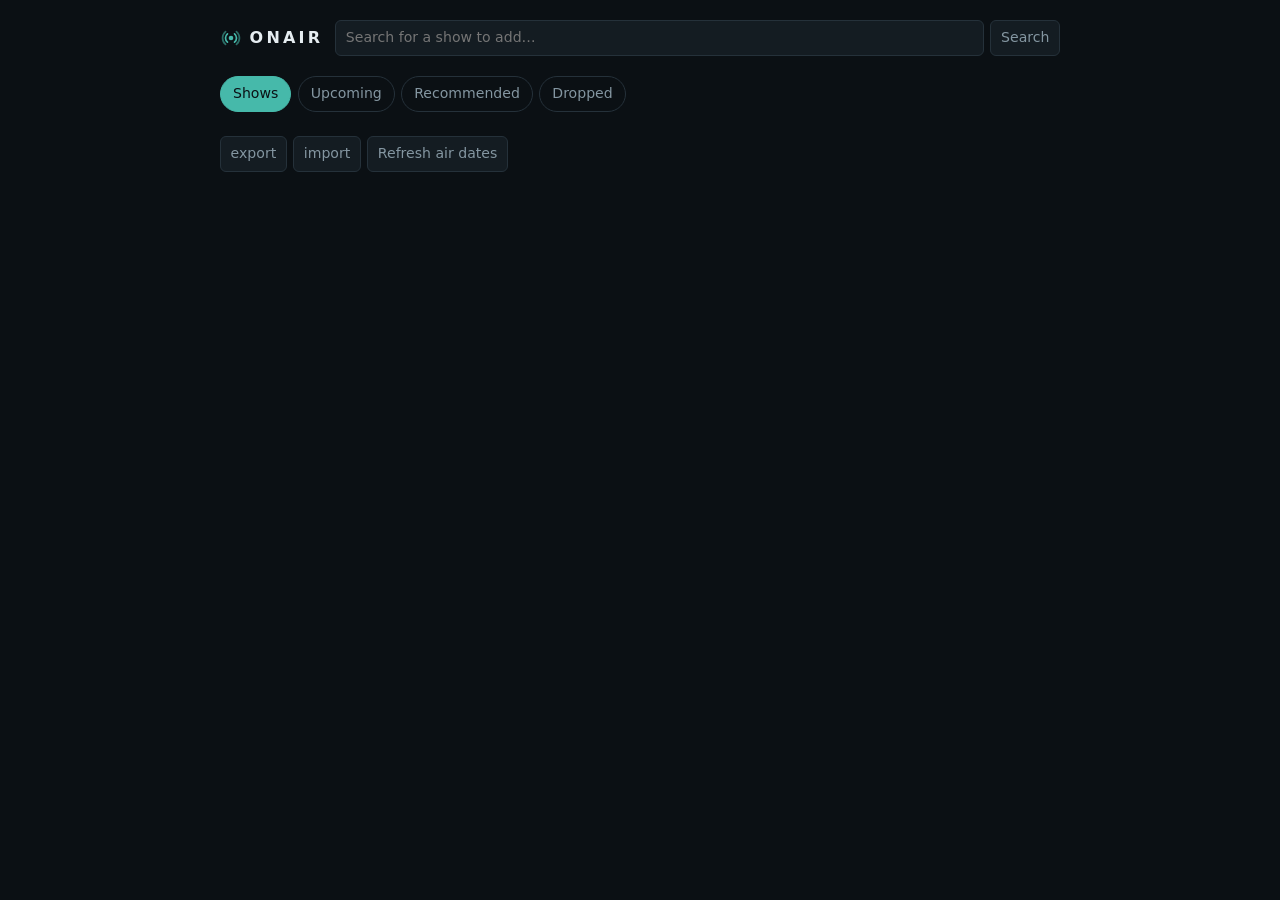
==== public/index.html @ ac23d39a "preload modules" ====
<!doctype html>
<html lang="en">
  <head>
    <meta charset="UTF-8" />
    <meta name="viewport" content="width=device-width, initial-scale=1" />
    <title>ONAIR — track what you watch</title>
    <link rel="icon" href="mark.svg" />
    <link rel="stylesheet" href="styles.css" />

    <!-- A module is only discovered once the module that imports it has been parsed, so the
     graph loads one level at a time unless the levels are named here. -->
    <link rel="preconnect" href="https://esm.sh" crossorigin />
    <link rel="modulepreload" href="js/library.js" />
    <link rel="modulepreload" href="js/recommended.js" />
    <link rel="modulepreload" href="js/search.js" />
    <link rel="modulepreload" href="js/card.js" />
    <link rel="modulepreload" href="js/parts.js" />
    <link rel="modulepreload" href="js/tmdb.js" />
    <link rel="modulepreload" href="js/storage.js" />
    <link rel="modulepreload" href="js/model/progress.js" />
    <link rel="modulepreload" href="js/model/lists.js" />

    <style>
      [x-cloak] {
        display: none !important;
      }
    </style>
    <script type="module" src="js/app.js"></script>
  </head>

  <!-- Only what would read wrongly before Alpine runs is hidden. The header, the tabs and the
   footer are markup, and wait for nothing. -->
  <body x-data>
    <header>
      <!-- The same file the tab icon uses. The words beside it are the wordmark, which is why
       the mark carries none of its own. -->
      <h1><img class="mark" src="mark.svg" alt="" />ONAIR</h1>

      <!-- The results hang under the search bar, so a search never leaves the view. -->
      <form
        class="search"
        x-data="search"
        @submit.prevent="run()"
        @click.outside="close()"
        @keydown.escape.window="close()"
      >
        <input
          type="search"
          x-model="query"
          aria-label="Search for a show to add"
          placeholder="Search for a show to add…"
          autocomplete="off"
        />
        <button>Search</button>

        <div class="sheet" x-cloak x-show="results.length || note">
          <p class="empty" x-show="!results.length" x-text="note"></p>

          <!-- A tag names a file in parts/, and its x-data is what the file reads. -->
          <template x-for="result in results" :key="result.id">
            <search-row x-data="{ row: result }"></search-row>
          </template>
        </div>
      </form>

    </header>

    <!-- Each count reads the list its view renders. -->
    <nav>
      <a class="tab" href="#shows"
        >shows <span class="count" x-text="$store.library.trackedCount"></span
      ></a>
      <a class="tab" href="#upcoming"
        >upcoming
        <span class="count" x-text="$store.library.upcomingCount"></span
      ></a>
      <a class="tab" href="#recommended"
        >recommended
        <span
          class="count"
          x-text="$store.recommended.visible.length || ''"
        ></span
      ></a>
      <a class="tab" href="#dropped"
        >dropped
        <span class="count" x-text="$store.library.dropped.length"></span
      ></a>
    </nav>

    <main x-cloak>
      <div class="view" id="shows">
        <p class="empty" x-show="!$store.library.sections.length">
          No shows yet. Search above to start tracking one.
        </p>

        <!-- The browser folds a section; the model only says which one starts folded. -->
        <template x-for="section in $store.library.sections" :key="section.key">
          <details class="group" x-init="$el.open = !section.collapsible">
            <summary>
              <h2>
                <span x-text="section.title"></span>
                <span class="count" x-text="section.shows.length"></span>
              </h2>
            </summary>

            <!-- parts/show-card.part.html reads `show` and `airDates`; card() reads the record back
             from the store, so what the card changes is the record and not a copy. -->
            <div class="cards">
              <template x-for="show in section.shows" :key="show.id">
                <show-card x-data="card(show.id, section.airDates)"></show-card>
              </template>
            </div>
          </details>
        </template>
      </div>

      <div class="view" id="upcoming">
        <p class="empty" x-show="!$store.library.months.length">
          Nothing scheduled. Refresh the air dates, or add a show that is still
          running.
        </p>

        <template x-for="month in $store.library.months" :key="month.title">
          <section>
            <h2 x-text="month.title"></h2>
            <template x-for="episode in month.episodes" :key="episode.key">
              <div class="ep">
                <span
                  class="date"
                  x-text="$display.formatDate(episode.airDate)"
                ></span>
                <span
                  class="code"
                  x-text="$display.code(episode.season, episode.episode)"
                ></span>
                <span class="label" x-text="episode.label"></span>
                <span class="episode-title" x-text="episode.title"></span>
                <span class="dim" x-text="$display.airsIn(episode)"></span>
              </div>
            </template>
          </section>
        </template>
      </div>

      <!-- Suggestions, each weighted by what you make of the show that suggests it. -->
      <div class="view" id="recommended">
        <p
          class="empty"
          x-show="$store.recommended.note"
          x-text="$store.recommended.note"
        ></p>

        <section x-show="$store.recommended.items.length">
          <h2>
            <span>from the shows you watch</span>
            <button
              class="icon"
              @click="$store.recommended.reload($store.library.shows)"
              title="Look again"
            >
              ↻
            </button>
          </h2>

          <div class="filters">
            <select x-model="$store.recommended.genre">
              <option value="">every genre</option>
              <template x-for="genre in $store.recommended.genres" :key="genre">
                <option :value="genre" x-text="genre"></option>
              </template>
            </select>

            <select x-model.number="$store.recommended.minRating">
              <option value="0">any rating</option>
              <template x-for="score in [6, 7, 8, 9]" :key="score">
                <option :value="score" x-text="`★ ${score} and up`"></option>
              </template>
            </select>

            <span
              class="dim"
              x-text="`${$store.recommended.visible.length} of ${$store.recommended.items.length}`"
            ></span>
          </div>

          <p class="empty" x-show="!$store.recommended.visible.length">
            Nothing matches those filters.
          </p>

          <!-- parts/suggestion-card.part.html reads `row`, as parts/search-row.part.html does. -->
          <template x-for="item in $store.recommended.visible" :key="item.id">
            <suggestion-card x-data="{ row: item }"></suggestion-card>
          </template>
        </section>
      </div>

      <!-- parts/dropped-card.part.html reads `show`, and reaches the delete guard in this scope. -->
      <div
        class="view"
        id="dropped"
        x-data="droppedList"
        @hashchange.window="pending = null"
      >
        <p class="empty" x-show="!$store.library.dropped.length">
          Nothing dropped.
        </p>

        <div class="cards">
          <template x-for="show in $store.library.dropped" :key="show.id">
            <dropped-card x-data="card(show.id)"></dropped-card>
          </template>
        </div>
      </div>
    </main>

    <footer>
      <!-- One form does both: an address nobody has used yet makes an account, a known one
       signs in. Where the watch data sits depends on which of the two you are, so the line
       that says so belongs in the same scope. -->
      <div class="account" x-cloak x-data="account">
        <span x-show="!user"
          >Stored in this browser. Nothing you watch leaves your device.</span
        >
        <span x-show="user">On every device you sign in on.</span>

        <form x-show="!user" @submit.prevent="signIn()">
          <input
            type="email"
            x-model="email"
            aria-label="Email"
            placeholder="email"
            autocomplete="email"
            required
          />
          <input
            type="password"
            x-model="password"
            aria-label="Password"
            placeholder="password"
            autocomplete="current-password"
            required
          />
          <button>sign in</button>
          <button type="button" @click="signUp()">sign up</button>
        </form>

        <span class="who" x-show="user">
          <span x-text="user?.email"></span>
          <button @click="signOut()">sign out</button>
        </span>

        <span class="dim" x-text="note"></span>
      </div>

      <span class="actions" x-data="transfer">
        <span class="dim" x-text="note"></span>
        <button @click="save()" title="Write what you watch to a file">
          export
        </button>
        <button
          @click="$refs.file.click()"
          title="Read a file back, in place of what this browser tracks"
        >
          import
        </button>
        <input
          type="file"
          accept="application/json,.json"
          x-ref="file"
          hidden
          @change="open($event)"
        />
        <button @click="$store.library.refresh()">Refresh air dates</button>
      </span>
    </footer>
  </body>
</html>
---- public/styles.css ----
:root{
  --bg:#0b1014;
  --panel:#141c22;
  --border:#25313a;
  --text:#e6edf1;
  --dim:#8496a1;
  --accent:#46b9aa;
  --danger:#ff6b6b;
}

*{ box-sizing:border-box; }

body{
  max-width:880px;
  margin:0 auto;
  padding:1.25rem;
  background:var(--bg);
  color:var(--text);
  font:15px/1.5 system-ui, sans-serif;
}
a{ color:var(--accent); }

/* A poster arrives after the row it belongs to, so it holds its size and shows a panel
   until it does. The header mark is a shape that is already there, and wants neither. */
.show img, .sheet img{ flex-shrink:0; object-fit:cover; background:var(--panel); }

input, select, button{
  font:inherit; font-size:0.88rem;
  color:var(--text); background:var(--panel);
  border:1px solid var(--border); border-radius:6px;
  padding:0.4rem 0.6rem;
}
button{ color:var(--dim); cursor:pointer; }
button:hover:enabled{ color:var(--text); border-color:var(--accent); }
button:disabled{ cursor:default; opacity:0.6; }
:focus-visible{ outline:2px solid var(--accent); outline-offset:1px; }

header{ display:flex; align-items:center; flex-wrap:wrap; gap:0.75rem; }
h1{ display:flex; align-items:center; gap:0.5rem; margin:0; font-size:1rem; letter-spacing:0.2em; }
.mark{ width:1.35rem; height:1.35rem; }
h2{
  display:flex; align-items:center; gap:0.5rem; margin:0;
  font-size:0.75rem; font-weight:600; text-transform:uppercase; letter-spacing:0.08em;
}

.search{ position:relative; display:flex; gap:0.4rem; flex:1; }
.search input{ flex:1; min-width:0; }

/* the search results, over whatever the page is showing */
.sheet{
  position:absolute; top:calc(100% + 6px); left:0; right:0; z-index:2;
  max-height:60vh; overflow-y:auto; padding:0.3rem;
  background:var(--panel); border:1px solid var(--border); border-radius:8px;
  box-shadow:0 14px 34px rgba(0,0,0,0.55);
}
.sheet img{ width:44px; height:66px; border-radius:4px; }
.sheet .row{ padding:0.55rem 0.4rem; align-items:flex-start; }
.sheet search-row + search-row .row{ border-top:1px solid var(--border); }
.sheet .meta{ margin-top:0.3rem; }
.sheet .overview{ margin-top:0.35rem; }
.sheet .empty{ padding:1.25rem 0; font-size:0.85rem; }

nav{ display:flex; gap:0.4rem; margin:1.25rem 0; }
.tab{
  padding:0.4rem 0.75rem; border:1px solid var(--border); border-radius:99px;
  font-size:0.88rem; text-transform:capitalize; text-decoration:none; color:var(--dim);
}
.tab:hover{ color:var(--text); border-color:var(--accent); }
.count{ opacity:0.7; }

/* The URL fragment picks the view, and #shows is the one without a fragment. The scroll
   margin keeps the jump to a view from pushing the nav out of sight. */
.view{ display:none; scroll-margin-top:100vh; }
.view:target, body:not(:has(.view:target)) #shows{ display:block; }

/* Each tab lights up for its own view. The first also covers the empty fragment. */
body:is(:has(#shows:target), :not(:has(.view:target))) [href="#shows"],
body:has(#upcoming:target) [href="#upcoming"],
body:has(#recommended:target) [href="#recommended"],
body:has(#dropped:target) [href="#dropped"]{
  color:var(--bg); background:var(--accent); border-color:var(--accent);
}

/* A part's tag is a name, not a box: it takes no part in layout, so the markup it holds
   lands in its parent as if written there. Custom elements have no display of their own
   and no selector matches them as a group, so they are named here. */
show-card, dropped-card, search-row, suggestion-card, star-rating, add-button{ display:contents; }

/* A part tag takes no part in layout, so a list of cards needs a box that spaces them. */
section, .cards{ display:flex; flex-direction:column; gap:0.5rem; }
section, .group{ margin-bottom:1.75rem; }
.group .cards{ margin-top:0.5rem; }
.group summary{ cursor:pointer; list-style:none; }
.group summary::-webkit-details-marker{ display:none; }
.group summary h2::after{ content:"▾"; opacity:0.6; }
.group[open] summary h2::after{ content:"▴"; }
.empty{ padding:3rem 0; text-align:center; color:var(--dim); }
.dim{ color:var(--dim); font-size:0.85rem; font-weight:400; }

/* A show with no network, or an episode with no title, leaves its span empty. Only the
   quiet ones go: an untitled episode keeps its column so the two lines stay aligned. */
.dim:empty{ display:none; }

/* Anything that would rather be cut short than push the row wider. */
.episode-title, .ep .label{ overflow:hidden; white-space:nowrap; text-overflow:ellipsis; }

/* an episode still to air, in the upcoming view and inside a show */
.ep{ display:flex; align-items:baseline; gap:0.75rem; font-size:0.85rem; }
.ep .date{ min-width:6.5rem; color:var(--dim); }
.ep .code{ font-family:ui-monospace, monospace; color:var(--dim); }
.ep .label{ max-width:45%; }
.ep .episode-title{ flex:1; min-width:0; color:var(--dim); }

/* The poster sits flush against the card, like a sticker the row is printed around. It is
   out of flow, so the row keeps the height of what it says, and the outline is drawn
   inside so the poster covers it on the sides it touches. One width drives both the
   poster and the room the row leaves for it. */
.show{ --poster:64px; position:relative; border-radius:8px; overflow:hidden;
  box-shadow:inset 0 0 0 1px var(--border); }
.row{ display:flex; align-items:center; gap:0.75rem; }
.show .row{ padding:0.6rem 0.6rem 0.6rem calc(var(--poster) + 0.75rem); }
.show .row > img{ position:absolute; inset:0 auto 0 0;
  width:var(--poster); height:100%; object-position:top; }

.info{ flex:1; min-width:0; }
.title{ display:flex; align-items:baseline; gap:0.5rem; flex-wrap:wrap; font-weight:600; }
.tag{
  padding:0.05rem 0.4rem; border:1px solid var(--border); border-radius:99px;
  font-size:0.68rem; font-weight:400; text-transform:uppercase; letter-spacing:0.05em; color:var(--dim);
}

/* One line per episode: label, code, title, what you can do about it. The title column
   gives way first, because a max-content column never shrinks and a long episode title
   would push the row past the card instead of being cut short. */
.progress{
  display:grid; grid-template-columns:max-content max-content minmax(0, max-content) auto;
  justify-content:start; align-items:center;
  gap:0.15rem 0.75rem; margin-top:0.4rem; font-size:0.85rem;
}
.entry{ display:contents; }
.end{ display:inline-flex; align-items:center; gap:0.5rem; }
.progress .dim, .progress .code, .behind{ white-space:nowrap; }
.progress .episode-title{ max-width:16rem; }
.meta{ display:flex; align-items:baseline; flex-wrap:wrap; gap:0.5rem; margin-top:0.15rem; font-size:0.85rem; }

/* Buttons that are only their glyph. They keep no box, hover included. */
.icon, .remove{ background:none; border-color:transparent; }
.icon:hover:enabled, .remove:hover:enabled{ border-color:transparent; }
.icon{ padding:0.1rem 0.3rem; font-size:0.9rem; line-height:1; }
.icon:hover:enabled{ color:var(--accent); }
/* the marks overlap, so a pair or a run of three reads as one sign */
.icon.double, .icon.triple{ letter-spacing:-0.45em; padding-right:0.75rem; }
.remove.armed, .remove:hover:enabled{ color:var(--danger); }

/* what you make of a show, and what everyone else makes of it */
.rating, .stars{ display:inline-flex; align-items:baseline; gap:0.3rem;
  color:var(--dim); font-size:0.85rem; font-weight:400; }
.rating.rated{ color:var(--accent); }
.rating select{ padding:0.1rem 0.2rem; border-color:transparent; background:none; color:inherit; font-size:0.85rem; }
.rating select:hover{ border-color:var(--border); }
.stars small{ font-size:0.7rem; }

/* These four declarations cut a synopsis to two lines, and they only work together: the
   prefixed clamp needs the webkit box and the vertical orientation. The plain line-clamp
   property that replaces them is not yet in browsers. */
.overview{
  margin:0.25rem 0 0; color:var(--dim); font-size:0.85rem;
  display:-webkit-box; -webkit-box-orient:vertical; -webkit-line-clamp:2; overflow:hidden;
}

.behind, .score{ color:var(--accent); }
.score{ min-width:2rem; text-align:right; font-family:ui-monospace, monospace; font-size:0.85rem; }

.next{
  padding:0.4rem 0.6rem; border:1px solid var(--border); border-radius:6px;
  font-family:ui-monospace, monospace; font-size:0.8rem; white-space:nowrap;
  text-decoration:none; color:var(--dim);
}
.next:hover{ color:var(--text); border-color:var(--accent); }
.next.soon{ color:var(--accent); border-color:var(--accent); }

.actions{ display:flex; align-items:center; gap:0.4rem; }
.filters{ display:flex; align-items:center; flex-wrap:wrap; gap:0.5rem; }
.filters select{ font-size:0.85rem; padding:0.3rem 0.5rem; }

/* a suggestion carries four lines of text, so it gets more room than a show card */
#recommended .show{ --poster:120px; }
#recommended .show .row{ gap:1rem; padding:0.9rem 1rem 0.9rem calc(var(--poster) + 1rem); }
#recommended section{ gap:0.75rem; }
#recommended .meta{ gap:0.35rem 1rem; margin-top:0.45rem; }
#recommended .overview{ margin-top:0.65rem; line-height:1.6; -webkit-line-clamp:4; }

footer{ display:flex; justify-content:space-between; align-items:center; gap:1rem; flex-wrap:wrap;
  margin-top:1.5rem; font-size:0.75rem; color:var(--dim); }

/* The sign in form and the line that replaces it once you are signed in. */
.account, .account form, .who{ display:flex; align-items:center; flex-wrap:wrap; gap:0.4rem; }
.account input{ width:9rem; }

/* On a phone a card is too narrow for one line: the row wraps under the poster, the two
   progress lines stack, and the poster narrows to leave the words some room. */
@media (max-width:600px){
  body{ padding:0.75rem; }
  nav{ flex-wrap:wrap; }

  .show{ --poster:48px; }
  #recommended .show{ --poster:84px; }
  .show .row{ flex-wrap:wrap; padding:0.5rem 0.5rem 0.5rem calc(var(--poster) + 0.6rem); }
  #recommended .show .row{ padding:0.6rem 0.6rem 0.6rem calc(var(--poster) + 0.6rem); }
  .info{ flex-basis:100%; }

  /* Off the grid, an entry lays out its own line. A show far behind carries three marks
     and a count, which is more than one phone line holds, so the entry wraps. */
  .progress{ display:flex; flex-direction:column; align-items:stretch; gap:0.3rem; }
  .entry{ display:flex; align-items:center; flex-wrap:wrap; gap:0.2rem 0.4rem; }
  .progress .episode-title{ max-width:9rem; }

  .next, .actions{ margin-top:0.2rem; }

  .ep{ flex-wrap:wrap; gap:0.15rem 0.5rem; }
  .ep .date{ min-width:5.5rem; }
  .ep .label, .ep .episode-title{ max-width:none; }

  #recommended .overview{ -webkit-line-clamp:3; }
}
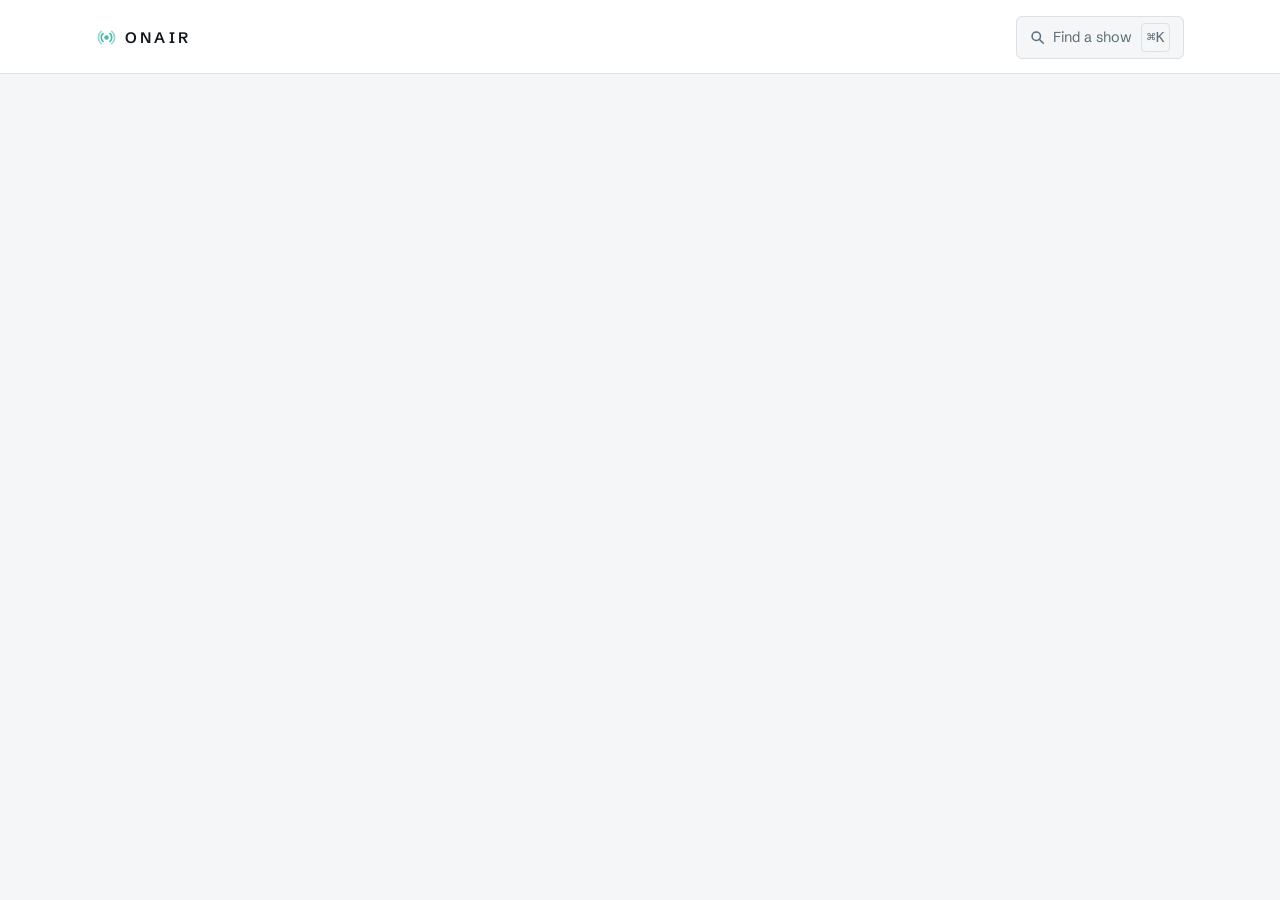
==== commit 88e32d25: "promote shelf design" ====
--- a/public/index.html
+++ b/public/index.html
@@ -3,275 +3,502 @@
   <head>
     <meta charset="UTF-8" />
     <meta name="viewport" content="width=device-width, initial-scale=1" />
-    <title>ONAIR — track what you watch</title>
+
+    <title>ONAIR — track what you watch, one shelf at a time</title>
+    <meta
+      name="description"
+      content="A television tracker: see which episode you are on, what has aired that you have not seen, and when the next one is due. Works without an account; sign in to sync across devices."
+    />
+    <link rel="canonical" href="https://onair.smaspe.workers.dev/" />
+    <meta name="theme-color" content="#f4f6f7" media="(prefers-color-scheme: light)" />
+    <meta name="theme-color" content="#0f1214" media="(prefers-color-scheme: dark)" />
+
+    <meta property="og:type" content="website" />
+    <meta property="og:site_name" content="ONAIR" />
+    <meta property="og:title" content="ONAIR — track what you watch" />
+    <meta
+      property="og:description"
+      content="Which episode you are on, what has aired that you have not seen, and when the next one is due."
+    />
+    <meta property="og:url" content="https://onair.smaspe.workers.dev/" />
+    <meta property="og:image" content="https://onair.smaspe.workers.dev/logo.svg" />
+    <meta name="twitter:card" content="summary" />
+
     <link rel="icon" href="mark.svg" />
-    <link rel="stylesheet" href="styles.css" />
-
-    <!-- A module is only discovered once the module that imports it has been parsed, so the
-     graph loads one level at a time unless the levels are named here. -->
+
+    <script>
+      // Before the first paint, so a pinned theme never flashes the other one.
+      try {
+        const held = localStorage.getItem("onair.theme");
+        if (held) document.documentElement.dataset.theme = held;
+      } catch {
+        /* a browser that refuses storage follows the system, which is the default */
+      }
+    </script>
+    <link rel="preconnect" href="https://fonts.googleapis.com" />
+    <link rel="preconnect" href="https://fonts.gstatic.com" crossorigin />
+    <link
+      rel="stylesheet"
+      href="https://fonts.googleapis.com/css2?family=Schibsted+Grotesk:wght@400;500;600;700&display=swap"
+    />
+    <link rel="stylesheet" href="shelf.css" />
+
     <link rel="preconnect" href="https://esm.sh" crossorigin />
     <link rel="modulepreload" href="js/library.js" />
-    <link rel="modulepreload" href="js/recommended.js" />
-    <link rel="modulepreload" href="js/search.js" />
-    <link rel="modulepreload" href="js/card.js" />
-    <link rel="modulepreload" href="js/parts.js" />
     <link rel="modulepreload" href="js/tmdb.js" />
     <link rel="modulepreload" href="js/storage.js" />
     <link rel="modulepreload" href="js/model/progress.js" />
-    <link rel="modulepreload" href="js/model/lists.js" />
-
-    <style>
-      [x-cloak] {
-        display: none !important;
-      }
-    </style>
-    <script type="module" src="js/app.js"></script>
+    <link rel="modulepreload" href="./state.js" />
+    <script type="module" src="shelf.js"></script>
   </head>
 
-  <!-- Only what would read wrongly before Alpine runs is hidden. The header, the tabs and the
-   footer are markup, and wait for nothing. -->
-  <body x-data>
-    <header>
-      <!-- The same file the tab icon uses. The words beside it are the wordmark, which is why
-       the mark carries none of its own. -->
-      <h1><img class="mark" src="mark.svg" alt="" />ONAIR</h1>
-
-      <!-- The results hang under the search bar, so a search never leaves the view. -->
-      <form
-        class="search"
-        x-data="search"
-        @submit.prevent="run()"
-        @click.outside="close()"
-        @keydown.escape.window="close()"
-      >
-        <input
-          type="search"
-          x-model="query"
-          aria-label="Search for a show to add"
-          placeholder="Search for a show to add…"
-          autocomplete="off"
-        />
-        <button>Search</button>
-
-        <div class="sheet" x-cloak x-show="results.length || note">
-          <p class="empty" x-show="!results.length" x-text="note"></p>
-
-          <!-- A tag names a file in parts/, and its x-data is what the file reads. -->
-          <template x-for="result in results" :key="result.id">
-            <search-row x-data="{ row: result }"></search-row>
-          </template>
-        </div>
-      </form>
-
-    </header>
-
-    <!-- Each count reads the list its view renders. -->
-    <nav>
-      <a class="tab" href="#shows"
-        >shows <span class="count" x-text="$store.library.trackedCount"></span
-      ></a>
-      <a class="tab" href="#upcoming"
-        >upcoming
-        <span class="count" x-text="$store.library.upcomingCount"></span
-      ></a>
-      <a class="tab" href="#recommended"
-        >recommended
-        <span
-          class="count"
-          x-text="$store.recommended.visible.length || ''"
-        ></span
-      ></a>
-      <a class="tab" href="#dropped"
-        >dropped
-        <span class="count" x-text="$store.library.dropped.length"></span
-      ></a>
-    </nav>
-
-    <main x-cloak>
-      <div class="view" id="shows">
-        <p class="empty" x-show="!$store.library.sections.length">
-          No shows yet. Search above to start tracking one.
-        </p>
-
-        <!-- The browser folds a section; the model only says which one starts folded. -->
-        <template x-for="section in $store.library.sections" :key="section.key">
-          <details class="group" x-init="$el.open = !section.collapsible">
-            <summary>
-              <h2>
-                <span x-text="section.title"></span>
-                <span class="count" x-text="section.shows.length"></span>
-              </h2>
-            </summary>
-
-            <!-- parts/show-card.part.html reads `show` and `airDates`; card() reads the record back
-             from the store, so what the card changes is the record and not a copy. -->
-            <div class="cards">
-              <template x-for="show in section.shows" :key="show.id">
-                <show-card x-data="card(show.id, section.airDates)"></show-card>
-              </template>
-            </div>
-          </details>
+  <body x-data="shelf">
+    <!-- The account lives in the masthead, which stays put. A shelf of forty shows is a long
+     way to scroll for a thing you are meant to notice once. -->
+    <header x-data="account" x-effect="user && (joining = false)">
+      <div class="wrap top">
+        <span class="logo"><img src="mark.svg" alt="" />ONAIR</span>
+        <div class="grow"></div>
+        <button class="find" @click="find()" aria-label="Find a show">
+          <svg viewBox="0 0 16 16" aria-hidden="true" focusable="false">
+            <circle cx="6.6" cy="6.6" r="4.4" fill="none" stroke="currentColor" stroke-width="1.6" />
+            <path d="M10 10l4 4" stroke="currentColor" stroke-width="1.6" stroke-linecap="round" />
+          </svg>
+          <span class="say">Find a show</span>
+          <kbd>⌘K</kbd>
+        </button>
+        <button
+          class="acct"
+          :class="{ on: user }"
+          x-cloak
+          @click="joining = true"
+          :title="user ? `Signed in as ${user.email}` : 'Sync your shows across devices'"
+          x-text="user ? 'Synced' : 'Sync'"
+        ></button>
+      </div>
+
+      <!-- The four states a show can be in, plus what you gave up on. The old word "caught up"
+       covered three of these at once. -->
+      <nav class="wrap tabs" x-cloak>
+        <template x-for="state in $states" :key="state.key">
+          <button
+            @click="go(state.key)"
+            :aria-current="tab === state.key"
+            :title="state.said"
+          >
+            <span x-text="state.label"></span>
+            <span class="n" x-text="groups[state.key].length"></span>
+          </button>
         </template>
-      </div>
-
-      <div class="view" id="upcoming">
-        <p class="empty" x-show="!$store.library.months.length">
-          Nothing scheduled. Refresh the air dates, or add a show that is still
-          running.
-        </p>
-
-        <template x-for="month in $store.library.months" :key="month.title">
-          <section>
-            <h2 x-text="month.title"></h2>
-            <template x-for="episode in month.episodes" :key="episode.key">
-              <div class="ep">
-                <span
-                  class="date"
-                  x-text="$display.formatDate(episode.airDate)"
-                ></span>
-                <span
-                  class="code"
-                  x-text="$display.code(episode.season, episode.episode)"
-                ></span>
-                <span class="label" x-text="episode.label"></span>
-                <span class="episode-title" x-text="episode.title"></span>
-                <span class="dim" x-text="$display.airsIn(episode)"></span>
+        <button
+          @click="go('discover')"
+          :aria-current="tab === 'discover'"
+          title="what the shows you watch suggest"
+        >
+          Discover
+          <span class="n" x-text="$store.recommended.visible.length || ''"></span>
+        </button>
+      </nav>
+
+      <!-- Asking for an account is a whole decision, so it gets the room to explain itself
+       and does not crowd the shelf while nobody is asking. -->
+      <template x-if="joining">
+        <div class="veil" @click.self="joining = false">
+          <div class="gate" role="dialog" aria-modal="true" aria-labelledby="why">
+            <button class="shut" @click="joining = false" aria-label="Close">✕</button>
+
+            <template x-if="user">
+              <div>
+                <h2 id="why">Your shows are syncing</h2>
+                <p class="why">
+                  Signed in as <b x-text="user.email"></b>. Everything you mark is kept on
+                  every device you sign in on.
+                </p>
+                <button class="btn" @click="signOut()">Sign out</button>
               </div>
             </template>
-          </section>
-        </template>
-      </div>
-
-      <!-- Suggestions, each weighted by what you make of the show that suggests it. -->
-      <div class="view" id="recommended">
-        <p
-          class="empty"
-          x-show="$store.recommended.note"
-          x-text="$store.recommended.note"
-        ></p>
-
-        <section x-show="$store.recommended.items.length">
-          <h2>
-            <span>from the shows you watch</span>
-            <button
-              class="icon"
-              @click="$store.recommended.reload($store.library.shows)"
-              title="Look again"
-            >
-              ↻
+
+            <template x-if="!user">
+              <div>
+                <h2 id="why">Sync your shows across devices</h2>
+                <p class="why">
+                  What you watch is kept in this browser. An account keeps it together on
+                  your phone, your laptop, and anything else you sign in on.
+                </p>
+
+                <form @submit.prevent="signIn()">
+                  <label>
+                    Email
+                    <input
+                      type="email"
+                      x-model="email"
+                      autocomplete="email"
+                      placeholder="you@example.com"
+                      required
+                    />
+                  </label>
+                  <label>
+                    Password
+                    <input
+                      type="password"
+                      x-model="password"
+                      autocomplete="current-password"
+                      placeholder="at least eight characters"
+                      required
+                    />
+                  </label>
+
+                  <p class="wrong" x-show="note" x-text="note"></p>
+
+                  <div class="two">
+                    <button class="btn keep">Sign in</button>
+                    <button class="btn" type="button" @click="signUp()">
+                      Create an account
+                    </button>
+                  </div>
+                </form>
+
+                <p class="small">
+                  Email and a password, nothing else. No confirmation mail to wait for.
+                </p>
+              </div>
+            </template>
+          </div>
+        </div>
+      </template>
+    </header>
+
+    <!-- Searching is a way in, not a row on the shelf, so it happens over the page. -->
+    <div class="veil" x-show="finding" x-cloak @click.self="finding = false">
+      <div class="pal" role="dialog" aria-label="Find a show">
+        <form @submit.prevent="run()">
+          <input
+            type="search"
+            x-ref="query"
+            x-model="query"
+            placeholder="Search for a show, then press return…"
+            aria-label="Search for a show to track"
+            autocomplete="off"
+          />
+        </form>
+        <!-- Until it has something to show, the palette is an input and nothing else. -->
+        <div class="hits" x-show="results.length || note">
+          <p class="none" x-show="note" x-text="note"></p>
+          <template x-for="row in results" :key="row.id">
+            <button class="hit" @click="look(row.id)">
+              <span class="thumb" :style="`--hue:${hue(row)}`">
+                <span class="stand" x-text="initials(row)"></span>
+                <template x-if="tile(row)">
+                  <img
+                    :src="tile(row)"
+                    alt=""
+                    @load="$el.classList.add('here')"
+                  x-init="$el.complete && $el.naturalWidth && $el.classList.add('here')"
+                  />
+                </template>
+              </span>
+              <span>
+                <b x-text="row.name"></b>
+                <span x-text="`${row.year} · ${row.seasonTotal ?? '?'} seasons`"></span>
+              </span>
             </button>
-          </h2>
-
-          <div class="filters">
-            <select x-model="$store.recommended.genre">
-              <option value="">every genre</option>
-              <template x-for="genre in $store.recommended.genres" :key="genre">
-                <option :value="genre" x-text="genre"></option>
-              </template>
-            </select>
-
-            <select x-model.number="$store.recommended.minRating">
-              <option value="0">any rating</option>
-              <template x-for="score in [6, 7, 8, 9]" :key="score">
-                <option :value="score" x-text="`★ ${score} and up`"></option>
-              </template>
-            </select>
-
-            <span
-              class="dim"
-              x-text="`${$store.recommended.visible.length} of ${$store.recommended.items.length}`"
-            ></span>
-          </div>
-
-          <p class="empty" x-show="!$store.recommended.visible.length">
-            Nothing matches those filters.
-          </p>
-
-          <!-- parts/suggestion-card.part.html reads `row`, as parts/search-row.part.html does. -->
-          <template x-for="item in $store.recommended.visible" :key="item.id">
-            <suggestion-card x-data="{ row: item }"></suggestion-card>
-          </template>
-        </section>
-      </div>
-
-      <!-- parts/dropped-card.part.html reads `show`, and reaches the delete guard in this scope. -->
-      <div
-        class="view"
-        id="dropped"
-        x-data="droppedList"
-        @hashchange.window="pending = null"
-      >
-        <p class="empty" x-show="!$store.library.dropped.length">
-          Nothing dropped.
-        </p>
-
-        <div class="cards">
-          <template x-for="show in $store.library.dropped" :key="show.id">
-            <dropped-card x-data="card(show.id)"></dropped-card>
           </template>
         </div>
       </div>
+    </div>
+
+    <main class="wrap">
+      <!-- Suggestions are filtered the way they always were, by genre and by what everyone
+       else made of them. -->
+      <div class="sift" x-show="tab === 'discover'" x-cloak>
+        <select x-model="$store.recommended.genre" aria-label="Genre">
+          <option value="">every genre</option>
+          <template x-for="genre in $store.recommended.genres" :key="genre">
+            <option :value="genre" x-text="genre"></option>
+          </template>
+        </select>
+        <select x-model.number="$store.recommended.minRating" aria-label="Least rating">
+          <option value="0">any rating</option>
+          <template x-for="score in [6, 7, 8, 9]" :key="score">
+            <option :value="score" x-text="`★ ${score} and up`"></option>
+          </template>
+        </select>
+        <span
+          class="dim"
+          x-show="$store.recommended.items.length"
+          x-text="`${$store.recommended.visible.length} of ${$store.recommended.items.length}`"
+        ></span>
+        <button
+          class="btn"
+          @click="$store.recommended.reload($store.library.shows)"
+          title="Look again"
+        >
+          Look again
+        </button>
+      </div>
+      <p
+        class="none"
+        x-show="tab === 'discover' && $store.recommended.note"
+        x-text="$store.recommended.note"
+        x-cloak
+      ></p>
+
+      <div class="grid" x-cloak>
+        <template x-for="show in showing" :key="show.id">
+          <!-- A suggestion is not tracked, so it opens the preview the search results open.
+           The card is two controls, not one: the poster opens the show, and the tick in the
+           corner marks the next episode. -->
+          <div class="card">
+            <button
+              class="open"
+              @click="tab === 'discover' ? look(show.id) : look_at(show.id)"
+            >
+            <span class="art" :style="`--hue:${hue(show)}`">
+              <span class="stand" x-text="initials(show)"></span>
+              <template x-if="tile(show)">
+                <img
+                  :src="tile(show)"
+                  :alt="show.name"
+                  loading="lazy"
+                  @load="$el.classList.add('here')"
+                  x-init="$el.complete && $el.naturalWidth && $el.classList.add('here')"
+                />
+              </template>
+              <span class="badge" x-show="behind(show)" x-text="behind(show)"></span>
+              <span
+                class="chip"
+                x-show="tab === 'comingUp' && show.upcoming?.length"
+                x-text="show.upcoming?.length ? airs(show.upcoming[0].airDate) : ''"
+              ></span>
+              <span class="meter"><i :style="`width:${through(show)}%`"></i></span>
+            </span>
+              <h3 x-text="show.name"></h3>
+              <p x-text="caption(show)"></p>
+            </button>
+
+            <!-- Pointer devices only. A poster on a phone is 117px wide and cannot hold two
+             targets a thumb can hit apart; there the sheet is how an episode is marked. -->
+            <button
+              class="tick"
+              x-show="tab !== 'discover' && behind(show)"
+              @click="marked === show.id ? undo(show) : mark(show)"
+              :class="{ back: marked === show.id }"
+              :title="marked === show.id ? 'Undo' : `Mark ${nextCode(show)} watched`"
+              :aria-label="marked === show.id ? 'Undo' : `Mark ${nextCode(show)} watched`"
+              x-text="marked === show.id ? '↶' : '✓'"
+            ></button>
+          </div>
+        </template>
+      </div>
+
+      <p class="none" x-show="!showing.length" x-cloak>Nothing on this shelf.</p>
     </main>
 
-    <footer>
-      <!-- One form does both: an address nobody has used yet makes an account, a known one
-       signs in. Where the watch data sits depends on which of the two you are, so the line
-       that says so belongs in the same scope. -->
-      <div class="account" x-cloak x-data="account">
-        <span x-show="!user"
-          >Stored in this browser. Nothing you watch leaves your device.</span
-        >
-        <span x-show="user">On every device you sign in on.</span>
-
-        <form x-show="!user" @submit.prevent="signIn()">
+    <div class="wrap">
+      <!-- The theme is chosen once and then left alone, so it sits here rather than competing
+       with search and the account for the masthead. -->
+      <footer x-cloak>
+        <div class="lamps" role="group" aria-label="Theme">
+          <template x-for="choice in themes" :key="choice.name">
+            <button
+              class="lamp"
+              @click="pick(choice.value)"
+              :aria-pressed="theme === choice.value"
+              :aria-label="choice.name"
+              :title="choice.name"
+              x-text="choice.mark"
+            ></button>
+          </template>
+        </div>
+        <div class="grow"></div>
+
+        <!-- A browser is not the only copy. The file carries the watch data and nothing that
+         TMDB can say again. -->
+        <span class="moves" x-data="transfer">
+          <span class="dim" x-text="note"></span>
+          <button class="btn" @click="save()" title="Write what you watch to a file">
+            Export
+          </button>
+          <button
+            class="btn"
+            @click="$refs.file.click()"
+            title="Read a file back, in place of what this browser tracks"
+          >
+            Import
+          </button>
           <input
-            type="email"
-            x-model="email"
-            aria-label="Email"
-            placeholder="email"
-            autocomplete="email"
-            required
+            type="file"
+            accept="application/json,.json"
+            x-ref="file"
+            hidden
+            @change="open($event)"
           />
-          <input
-            type="password"
-            x-model="password"
-            aria-label="Password"
-            placeholder="password"
-            autocomplete="current-password"
-            required
-          />
-          <button>sign in</button>
-          <button type="button" @click="signUp()">sign up</button>
-        </form>
-
-        <span class="who" x-show="user">
-          <span x-text="user?.email"></span>
-          <button @click="signOut()">sign out</button>
         </span>
 
-        <span class="dim" x-text="note"></span>
+        <button class="btn" @click="$store.library.refresh()">Refresh air dates</button>
+      </footer>
+    </div>
+
+    <!-- The step a poster earns: what the picture cannot say. -->
+    <template x-if="show">
+      <div>
+        <div class="scrim" @click="shut()"></div>
+        <aside class="sheet" aria-label="Show details">
+          <!-- The poster fills the head of the sheet, so the thing you clicked is still the
+           thing you are looking at. -->
+          <div
+            class="hero"
+            :style="`--hue:${hue(show)};${hero(show) ? `background-image:url('${hero(show)}')` : ''}`"
+          >
+            <button class="shut" @click="shut()" aria-label="Close">✕</button>
+            <div class="lift">
+              <!-- The network's own mark where it has one, and its name where it has not. -->
+              <div class="caps whose">
+                <template x-if="logo(show)">
+                  <img class="badge-net" :src="logo(show)" :alt="show.network" />
+                </template>
+                <span x-show="!logo(show)" x-text="show.network || 'unknown network'"></span>
+                <span x-text="show.tvStatus"></span>
+              </div>
+              <h2 x-text="show.name"></h2>
+              <div class="tag" x-show="show.tagline" x-text="show.tagline"></div>
+              <div
+                class="sub"
+                x-text="`${show.seasons.length} season${show.seasons.length === 1 ? '' : 's'} · ${show.seasons.reduce((n, s) => n + s.episodeCount, 0)} episodes`"
+              ></div>
+            </div>
+          </div>
+
+          <div class="pad">
+            <template x-if="!tracked">
+              <div class="offer">
+                <span>Not tracked</span>
+                <button class="btn keep" @click="track()">Track this show</button>
+              </div>
+            </template>
+
+            <div class="caps" x-show="tracked">Your progress</div>
+            <div class="bar" x-show="tracked"><i :style="`width:${through(show)}%`"></i></div>
+            <div class="line" x-show="tracked">
+              <b x-text="`${through(show)}% watched`"></b>
+              <span
+                x-text="show.currentEpisode ? `up to ${code({ season: show.currentSeason, episode: show.currentEpisode })}` : 'not started'"
+              ></span>
+            </div>
+
+            <!-- The one thing a reader most often came here to do, said as the thing it does
+             rather than as a count to interpret. -->
+            <template x-if="tracked && behind(show)">
+              <button class="next" @click="$store.library.watchNext(show)">
+                <span x-text="`Watched ${nextCode(show)}`"></span>
+                <span class="rest" x-text="`${behind(show)} available`"></span>
+              </button>
+            </template>
+            <div class="line" x-show="show.upcoming.length">
+              <b>Coming up</b>
+              <span
+                x-text="show.upcoming.length ? `${code(show.upcoming[0])} · ${aired(show.upcoming[0].airDate)}` : ''"
+              ></span>
+            </div>
+            <div class="line" x-show="!behind(show) && !show.upcoming.length">
+              <b x-text="$isEnded(show) ? 'The show is over' : 'Caught up'"></b>
+              <span x-text="$isEnded(show) ? 'nothing more is coming' : 'no date announced yet'"></span>
+            </div>
+            <!-- Your rating belongs beside everyone else's, not among the buttons. -->
+            <div class="line">
+              <b>Rated</b>
+              <span class="rated">
+                <span x-text="show.vote ? `★ ${show.vote.toFixed(1)}` : 'unrated'"></span>
+                <select
+                  aria-label="Your rating"
+                  @change="$store.library.rate(show, Number($event.target.value))"
+                >
+                  <option value="">your rating…</option>
+                  <template x-for="n in [10, 9, 8, 7, 6, 5, 4, 3, 2, 1]" :key="n">
+                    <option :value="n" :selected="show.rating === n" x-text="`★ ${n}`"></option>
+                  </template>
+                </select>
+              </span>
+            </div>
+
+            <!-- Season scores come with the show. Season eight is where a series tells on itself. -->
+            <template x-if="curve.length > 1">
+              <div>
+                <div class="caps" style="margin-top: 1.4rem">Season by season</div>
+                <div class="curve">
+                  <template x-for="season in curve" :key="season.number">
+                    <div :class="{ here: season.here }" :style="`height:${season.height}%`">
+                      <em x-text="season.score.toFixed(1)"></em>
+                    </div>
+                  </template>
+                </div>
+                <div class="curvex">
+                  <template x-for="season in curve" :key="season.number">
+                    <span x-text="season.number"></span>
+                  </template>
+                </div>
+              </div>
+            </template>
+
+            <template x-for="season in seasonsOf(show)" :key="season.number">
+              <details
+                class="season"
+                :class="{ seen: season.watched >= season.episodeCount }"
+                :open="unfolded.includes(season.number)"
+                @toggle="fold(show, season.number, $event.target.open)"
+              >
+                <summary>
+                  <span x-text="`Season ${season.number}`"></span>
+                  <span
+                    class="caps count"
+                    x-text="season.watched >= season.episodeCount ? `✓ ${season.episodeCount}` : `${season.watched}/${season.episodeCount}`"
+                  ></span>
+                </summary>
+                <div class="eps">
+                  <template x-if="!season.episodes.length">
+                    <p class="none" style="padding: 0.8rem 0; font-size: 0.85rem">
+                      Loading episodes…
+                    </p>
+                  </template>
+                  <template x-for="episode in season.episodes" :key="episode.episode">
+                    <button
+                      class="epi"
+                      :class="{ seen: tracked && season.watched >= episode.episode }"
+                      :disabled="!tracked || episode.airDate > today()"
+                      @click="watchTo(show, season.number, episode.episode)"
+                    >
+                      <span
+                        class="tick"
+                        x-text="season.watched >= episode.episode ? '✓' : ''"
+                      ></span>
+                      <span class="no" x-text="episode.episode"></span>
+                      <span class="nm" x-text="episode.title"></span>
+                      <span class="dt" x-text="aired(episode.airDate)"></span>
+                    </button>
+                  </template>
+                </div>
+              </details>
+            </template>
+
+            <!-- Stopping is undone by resuming. Only a show you already stopped can be
+             thrown away, so the one act that cannot be undone is two decisions deep. -->
+            <div class="doers" x-show="tracked">
+              <button
+                class="btn"
+                @click="show.dropped ? $store.library.restore(show) : $store.library.drop(show)"
+                x-text="show.dropped ? 'Resume watching' : 'Stop watching'"
+              ></button>
+              <button
+                class="btn bad"
+                x-show="show.dropped"
+                @click="$store.library.remove(show.id); open = null"
+              >
+                Remove permanently
+              </button>
+            </div>
+          </div>
+        </aside>
       </div>
-
-      <span class="actions" x-data="transfer">
-        <span class="dim" x-text="note"></span>
-        <button @click="save()" title="Write what you watch to a file">
-          export
-        </button>
-        <button
-          @click="$refs.file.click()"
-          title="Read a file back, in place of what this browser tracks"
-        >
-          import
-        </button>
-        <input
-          type="file"
-          accept="application/json,.json"
-          x-ref="file"
-          hidden
-          @change="open($event)"
-        />
-        <button @click="$store.library.refresh()">Refresh air dates</button>
-      </span>
-    </footer>
+    </template>
   </body>
 </html>
--- a/public/shelf.css
+++ b/public/shelf.css
@@ -0,0 +1,436 @@
+/* A catalogue of a collection: cool paper, hairline rules, ink-blue accent, and the posters
+   supplying every other colour on the page. */
+:root {
+  --ground: #f4f6f7;
+  --panel: #ffffff;
+  --rule: #dbe1e5;
+  --ink: #11171a;
+  --mute: #5c6d76;
+  --accent: #1d3e77;
+  --signal: #9a6206;
+  --shade: rgba(17, 23, 26, 0.08);
+  --danger: #b8402f;
+}
+/* The dark tokens are written twice on purpose. The media query serves the reader who has
+   chosen nothing, and the attribute serves the reader who has, so a pinned theme beats the
+   system in both directions. */
+@media (prefers-color-scheme: dark) {
+  :root:not([data-theme="light"]) {
+    --ground: #0f1214;
+    --panel: #171c1f;
+    --rule: #262f34;
+    --ink: #e9eef0;
+    --mute: #8797a0;
+    --accent: #8fb4ea;
+    --signal: #e9a63d;
+    --shade: rgba(0, 0, 0, 0.45);
+    --danger: #ef7f6d;
+  }
+}
+:root[data-theme="dark"] {
+  --ground: #0f1214;
+  --panel: #171c1f;
+  --rule: #262f34;
+  --ink: #e9eef0;
+  --mute: #8797a0;
+  --accent: #8fb4ea;
+  --signal: #e9a63d;
+  --shade: rgba(0, 0, 0, 0.45);
+  --danger: #ef7f6d;
+}
+
+* { box-sizing: border-box; }
+
+body {
+  margin: 0;
+  background: var(--ground);
+  color: var(--ink);
+  font: 400 15px/1.55 "Schibsted Grotesk", ui-sans-serif, system-ui, sans-serif;
+  font-variant-numeric: tabular-nums;
+}
+[x-cloak] { display: none !important; }
+button { font: inherit; border: 0; background: none; color: inherit; cursor: pointer; }
+:focus-visible { outline: 2px solid var(--accent); outline-offset: 2px; }
+@media (prefers-reduced-motion: reduce) { * { transition: none !important; } }
+
+.wrap { width: min(100% - 2.5rem, 68rem); margin-inline: auto; }
+.caps {
+  font-size: 0.68rem; font-weight: 600; letter-spacing: 0.13em;
+  text-transform: uppercase; color: var(--mute);
+}
+.grow { flex: 1; }
+
+/* ---- masthead ---- */
+/* The masthead stays put, so the account and the search are never scrolled past. */
+header {
+  position: sticky; top: 0; z-index: 20;
+  border-bottom: 1px solid var(--rule); background: var(--panel);
+}
+.top { display: flex; align-items: center; gap: 1rem; padding: 1rem 0 0.85rem; }
+.logo {
+  display: flex; align-items: center; gap: 0.5rem;
+  font-size: 0.95rem; font-weight: 600; letter-spacing: 0.22em; text-transform: uppercase;
+  color: var(--ink); text-decoration: none;
+}
+.logo:hover { color: var(--accent); }
+.logo img { width: 1.3rem; height: 1.3rem; }
+.find {
+  display: inline-flex; align-items: center; gap: 0.55rem;
+  background: var(--ground); border: 1px solid var(--rule);
+  border-radius: 6px; padding: 0.38rem 0.8rem; color: var(--mute); font-size: 0.9rem;
+}
+.find:hover { color: var(--ink); border-color: var(--accent); }
+.find svg { width: 0.95rem; height: 0.95rem; flex: none; }
+.find kbd {
+  font: 500 0.72rem/1 inherit; color: var(--mute);
+  border: 1px solid var(--rule); border-radius: 4px; padding: 0.15rem 0.3rem;
+}
+
+/* A finger is not a cursor. A device with no hardware keyboard cannot press the shortcut, and
+   wants a target it can hit without aiming. */
+@media (hover: none) and (pointer: coarse) {
+  .find kbd { display: none; }
+  .find, .acct { min-height: 2.75rem; padding-inline: 0.9rem; }
+  .lamp { width: 2.75rem; height: 2.75rem; }
+}
+
+/* ---- finding a show, over the shelf ---- */
+.veil {
+  position: fixed; inset: 0; z-index: 40; display: grid; place-items: start center;
+  padding-top: 12vh; background: color-mix(in srgb, var(--ink) 38%, transparent);
+}
+.pal {
+  width: min(100% - 2rem, 34rem); background: var(--panel); border: 1px solid var(--rule);
+  border-radius: 6px; box-shadow: 0 20px 60px var(--shade); overflow: hidden;
+}
+.pal input {
+  width: 100%; font: inherit; font-size: 1rem; padding: 0.9rem 1rem; border: 0;
+  background: transparent; color: var(--ink);
+}
+.pal input:focus { outline: none; }
+/* The rule belongs to the results, not to the input, or an empty palette is cut in two. */
+.hits {
+  max-height: 52vh; overflow-y: auto; padding: 0.3rem;
+  border-top: 1px solid var(--rule);
+}
+.hits .none { padding: 1.4rem 0; }
+.tabs { display: flex; gap: 1.3rem; flex-wrap: wrap; padding-bottom: 0.6rem; }
+.tabs button {
+  padding: 0 0 0.5rem; color: var(--mute); border-bottom: 2px solid transparent;
+}
+.tabs button .n { font-size: 0.8rem; margin-left: 0.35rem; opacity: 0.75; }
+.tabs button[aria-current="true"] { color: var(--ink); border-bottom-color: var(--accent); }
+.tabs button:hover { color: var(--ink); }
+
+.hit {
+  display: flex; align-items: center; gap: 0.75rem; width: 100%; text-align: left;
+  padding: 0.5rem 0.6rem; border-radius: 6px;
+}
+.hit:hover, .hit:focus-visible { background: var(--ground); }
+.thumb { width: 2rem; height: 3rem; border-radius: 3px; flex: none; }
+.hit b { font-weight: 600; }
+.hit span { color: var(--mute); font-size: 0.84rem; }
+
+/* ---- the wall ---- */
+main { padding: 1.6rem 0 4rem; }
+.grid {
+  display: grid; grid-template-columns: repeat(auto-fill, minmax(9rem, 1fr));
+  gap: 1.5rem 1.1rem;
+}
+.card { position: relative; }
+.card .open {
+  display: flex; flex-direction: column; gap: 0.45rem; text-align: left; padding: 0;
+  width: 100%;
+}
+
+/* The tick sits diagonally opposite the count, at the far corner from where a poster is
+   pressed to open it, and it appears only while the card is under the pointer. */
+.tick {
+  position: absolute; left: 0.35rem; bottom: 2.9rem;
+  width: 1.75rem; height: 1.75rem; border-radius: 6px;
+  display: grid; place-items: center; font-size: 0.9rem;
+  color: #fff; background: color-mix(in srgb, var(--accent) 82%, #000);
+  box-shadow: 0 2px 8px rgba(0, 0, 0, 0.45);
+  opacity: 0; transition: opacity 0.12s ease;
+}
+.card:hover .tick, .tick:focus-visible { opacity: 1; }
+.tick:hover { background: var(--accent); }
+.tick.back { opacity: 1; background: var(--signal); }
+
+/* Without a pointer there is nothing to hover, so the tick never appears and the sheet is
+   the way in. */
+@media (hover: none) {
+  .tick { display: none; }
+}
+/* Every box that holds artwork paints the stand-in first, and the picture covers it when there
+   is one. A poster that is missing, or that fails to load, leaves the stand-in showing. */
+.art, .thumb {
+  position: relative; overflow: hidden;
+  background: linear-gradient(155deg, hsl(var(--hue, 210) 42% 48%), hsl(calc(var(--hue, 210) + 40) 36% 27%));
+}
+.art {
+  aspect-ratio: 2 / 3; border-radius: 3px;
+  box-shadow: 0 1px 2px var(--shade), 0 10px 22px var(--shade);
+  transition: transform 0.16s ease;
+}
+.card .open:hover .art { transform: translateY(-3px); }
+/* A picture appears once it has loaded. One that never loads never appears, so a broken
+   address shows the stand-in rather than the browser's torn-page mark. */
+.art img, .thumb img {
+  position: absolute; inset: 0; width: 100%; height: 100%; object-fit: cover;
+  opacity: 0; transition: opacity 0.2s ease;
+}
+.art img.here, .thumb img.here { opacity: 1; }
+.stand {
+  position: absolute; inset: 0; display: grid; place-items: center;
+  font-weight: 600; color: rgba(255, 255, 255, 0.92); letter-spacing: 0.02em;
+}
+.art .stand { font-size: 1.5rem; }
+.thumb .stand { font-size: 0.8rem; }
+.badge {
+  position: absolute; top: 0.4rem; right: 0.4rem; min-width: 1.4rem; height: 1.4rem;
+  padding: 0 0.32rem; display: grid; place-items: center; border-radius: 999px;
+  background: var(--signal); color: #fff; font-size: 0.74rem; font-weight: 600;
+}
+.chip {
+  position: absolute; left: 0.4rem; bottom: 0.75rem; padding: 0.1rem 0.35rem;
+  border-radius: 3px; background: color-mix(in srgb, var(--panel) 88%, transparent);
+  color: var(--ink); font-size: 0.7rem; font-weight: 500;
+}
+.meter { position: absolute; inset: auto 0 0 0; height: 4px; background: rgba(0, 0, 0, 0.35); }
+.meter i { display: block; height: 100%; background: #fff; }
+.card h3 { margin: 0; font-size: 0.97rem; font-weight: 600; line-height: 1.3; }
+.card p {
+  margin: 0; color: var(--mute); font-size: 0.8rem;
+  overflow: hidden; text-overflow: ellipsis; white-space: nowrap;
+}
+.none { color: var(--mute); padding: 3rem 0; text-align: center; }
+.sift { display: flex; align-items: center; gap: 0.5rem; flex-wrap: wrap; margin-bottom: 1.2rem; }
+.moves { display: flex; align-items: center; gap: 0.4rem; flex-wrap: wrap; }
+.dim { color: var(--mute); font-size: 0.82rem; }
+
+/* ---- detail sheet ---- */
+.scrim {
+  position: fixed; inset: 0; z-index: 30;
+  background: color-mix(in srgb, var(--ink) 34%, transparent);
+}
+.sheet {
+  position: fixed; inset: 0 0 0 auto; z-index: 31; width: min(100%, 30rem);
+  background: var(--panel); border-left: 1px solid var(--rule); overflow-y: auto;
+  box-shadow: -12px 0 40px var(--shade);
+}
+/* The poster fills the head of the sheet. The text sits on a scrim rather than on the art, so
+   it reads whatever the poster happens to be. */
+/* Sixteen by nine, because that is the shape of the still it holds. */
+.hero {
+  position: relative; aspect-ratio: 16 / 9; display: flex; align-items: flex-end;
+  background:
+    linear-gradient(155deg, hsl(var(--hue, 210) 42% 48%), hsl(calc(var(--hue, 210) + 40) 36% 27%))
+    center / cover no-repeat;
+}
+.hero::after {
+  content: ""; position: absolute; inset: 0;
+  background: linear-gradient(to top, rgba(8, 11, 13, 0.94) 12%, rgba(8, 11, 13, 0.55) 52%, rgba(8, 11, 13, 0.15));
+}
+.hero .lift { position: relative; z-index: 1; padding: 1.3rem 1.5rem 1.15rem; }
+.hero h2 {
+  margin: 0.25rem 0 0.2rem; font-size: 1.6rem; font-weight: 600;
+  letter-spacing: -0.015em; text-wrap: balance; color: #fff;
+}
+.hero .caps { color: rgba(255, 255, 255, 0.78); }
+.whose { display: flex; align-items: center; gap: 0.6rem; }
+/* Network marks are supplied as flat artwork, most of them black. Forcing them white keeps
+   them legible on the scrim, at the cost of the ones that carry a colour of their own. */
+.badge-net {
+  height: 1rem; width: auto; max-width: 5.5rem; object-fit: contain;
+  filter: brightness(0) invert(1); opacity: 0.9;
+}
+.hero .sub { color: rgba(255, 255, 255, 0.82); font-size: 0.88rem; }
+.hero .tag {
+  color: rgba(255, 255, 255, 0.9); font-size: 0.92rem; font-style: italic;
+  margin-bottom: 0.3rem;
+}
+.shut {
+  position: absolute; z-index: 2; top: 0.9rem; right: 1rem; width: 1.9rem; height: 1.9rem;
+  border-radius: 50%; background: rgba(8, 11, 13, 0.55); color: #fff;
+  display: grid; place-items: center;
+}
+.shut:hover { background: rgba(8, 11, 13, 0.8); }
+
+/* A show reached from a search result is not tracked yet, and says so before anything else. */
+.offer {
+  display: flex; align-items: center; justify-content: space-between; gap: 0.75rem;
+  margin-bottom: 1.1rem; padding-bottom: 1rem;
+  border-bottom: 1px solid var(--rule);
+}
+.offer span {
+  font-size: 0.68rem; font-weight: 600; letter-spacing: 0.13em;
+  text-transform: uppercase; color: var(--mute);
+}
+.btn.keep {
+  color: var(--accent); border-color: var(--accent); font-weight: 500;
+  font-size: 0.85rem; white-space: nowrap;
+}
+.btn.keep:hover { background: color-mix(in srgb, var(--accent) 12%, transparent); }
+.pad { padding: 1.2rem 1.5rem 2rem; }
+.bar { height: 6px; border-radius: 3px; background: var(--rule); overflow: hidden; margin: 0.5rem 0 0.35rem; }
+.bar i { display: block; height: 100%; background: var(--accent); }
+.line {
+  display: flex; justify-content: space-between; gap: 1rem;
+  padding: 0.42rem 0; border-bottom: 1px dotted var(--rule); font-size: 0.9rem;
+}
+.next {
+  display: flex; align-items: baseline; justify-content: space-between; gap: 1rem;
+  width: 100%; margin: 1rem 0 0.2rem; padding: 0.7rem 0.85rem;
+  border: 1px solid var(--accent); border-radius: 6px; font-weight: 500;
+  color: var(--accent); background: color-mix(in srgb, var(--accent) 10%, transparent);
+}
+.next:hover { background: color-mix(in srgb, var(--accent) 18%, transparent); }
+.next .rest { font-size: 0.8rem; font-weight: 400; opacity: 0.8; }
+
+.line b { font-weight: 600; }
+.line span:last-child { color: var(--mute); }
+.rated { display: inline-flex; align-items: center; gap: 0.5rem; }
+.rated select { padding: 0.18rem 0.3rem; font-size: 0.82rem; }
+
+.curve { display: flex; align-items: flex-end; gap: 0.3rem; height: 3.2rem; margin-top: 1.4rem; }
+.curve div { flex: 1; background: var(--rule); border-radius: 2px 2px 0 0; position: relative; }
+.curve div.here { background: var(--accent); }
+.curve em {
+  position: absolute; inset: -1.15rem 0 auto 0; text-align: center;
+  font-style: normal; font-size: 0.7rem; color: var(--mute);
+}
+.curvex { display: flex; gap: 0.3rem; margin-top: 0.25rem; }
+.curvex span { flex: 1; text-align: center; font-size: 0.7rem; color: var(--mute); }
+
+.season { border-top: 1px solid var(--rule); padding-top: 0.55rem; margin-top: 0.9rem; }
+.season > summary {
+  cursor: pointer; list-style: none; display: flex; justify-content: space-between;
+  align-items: baseline; font-weight: 600;
+}
+.season > summary::-webkit-details-marker { display: none; }
+/* A season you have finished is quieter, and its tally is a tick rather than a fraction. */
+.season.seen > summary { color: var(--mute); }
+.season.seen .count { color: var(--accent); }
+
+/* So is an episode. What is left to watch is what should carry the weight. */
+.epi.seen .nm, .epi.seen .no, .epi.seen .dt { color: var(--mute); opacity: 0.62; }
+.eps { margin-top: 0.4rem; }
+.epi {
+  display: grid; grid-template-columns: 1.2rem 1.6rem 1fr auto; align-items: baseline;
+  gap: 0.55rem; width: 100%; padding: 0.3rem 0.3rem; border-radius: 4px;
+  text-align: left; font-size: 0.88rem;
+}
+.epi:hover:enabled { background: var(--ground); }
+.epi .tick { color: var(--accent); font-weight: 700; }
+.epi .no { color: var(--mute); font-size: 0.8rem; }
+.epi .nm { overflow: hidden; text-overflow: ellipsis; white-space: nowrap; }
+.epi .dt { color: var(--mute); font-size: 0.78rem; }
+.epi:disabled { opacity: 0.5; cursor: default; }
+
+.doers {
+  display: flex; gap: 0.5rem; flex-wrap: wrap; align-items: center; justify-content: flex-end;
+  margin-top: 1.3rem; padding-top: 1rem; border-top: 1px solid var(--rule);
+}
+.btn {
+  padding: 0.4rem 0.7rem; border: 1px solid var(--rule); border-radius: 6px;
+  font-size: 0.87rem; color: var(--mute);
+}
+.btn:hover { color: var(--ink); border-color: var(--accent); }
+.btn.bad:hover { color: var(--danger); border-color: var(--danger); }
+select {
+  font: inherit; font-size: 0.87rem; padding: 0.36rem 0.4rem; border: 1px solid var(--rule);
+  border-radius: 6px; background: var(--panel); color: var(--ink);
+}
+
+footer {
+  border-top: 1px solid var(--rule); padding: 1.1rem 0 2.4rem; color: var(--mute);
+  font-size: 0.84rem; display: flex; gap: 0.6rem; align-items: center; flex-wrap: wrap;
+}
+footer input { font: inherit; font-size: 0.85rem; padding: 0.3rem 0.45rem;
+  border: 1px solid var(--rule); border-radius: 6px; background: var(--panel);
+  color: var(--ink); width: 9rem; }
+
+/* Three joined buttons rather than one that cycles, so the theme in force is the one that
+   looks pressed instead of something to infer from a glyph. */
+.lamps {
+  display: inline-flex; flex: none; overflow: hidden;
+  border: 1px solid var(--rule); border-radius: 6px;
+}
+.lamp {
+  width: 1.95rem; height: 1.95rem; display: grid; place-items: center;
+  font-size: 0.9rem; color: var(--mute); background: var(--ground);
+}
+.lamp + .lamp { border-left: 1px solid var(--rule); }
+.lamp:hover { color: var(--ink); }
+.lamp[aria-pressed="true"] {
+  color: var(--accent); background: color-mix(in srgb, var(--accent) 15%, var(--panel));
+}
+
+/* Signed out it is an offer, signed in it is a state. Same slot, same modal behind it. */
+.acct {
+  border: 1px solid var(--accent); border-radius: 6px; padding: 0.38rem 0.8rem;
+  font-size: 0.9rem; color: var(--accent); flex: none;
+  background: color-mix(in srgb, var(--accent) 10%, transparent);
+}
+.acct:hover { background: color-mix(in srgb, var(--accent) 18%, transparent); }
+.acct.on {
+  color: var(--mute); border-color: var(--rule); background: var(--ground);
+}
+.acct.on:hover { color: var(--ink); }
+
+.gate {
+  position: relative; width: min(100% - 2rem, 24rem); padding: 1.6rem 1.6rem 1.3rem;
+  background: var(--panel); border: 1px solid var(--rule); border-radius: 6px;
+  box-shadow: 0 20px 60px var(--shade);
+}
+.gate h2 {
+  margin: 0 0 0.4rem; font-size: 1.2rem; font-weight: 600; letter-spacing: -0.01em;
+  text-wrap: balance; padding-right: 2rem;
+}
+.gate .why { margin: 0 0 1.2rem; color: var(--mute); font-size: 0.9rem; }
+.gate .shut { background: var(--ground); color: var(--mute); }
+.gate .shut:hover { color: var(--ink); }
+.gate form { display: flex; flex-direction: column; gap: 0.8rem; }
+.gate label {
+  display: flex; flex-direction: column; gap: 0.3rem;
+  font-size: 0.68rem; font-weight: 600; letter-spacing: 0.13em;
+  text-transform: uppercase; color: var(--mute);
+}
+.gate input {
+  font: inherit; font-size: 0.95rem; padding: 0.5rem 0.6rem; width: 100%;
+  border: 1px solid var(--rule); border-radius: 6px;
+  background: var(--ground); color: var(--ink); text-transform: none; letter-spacing: normal;
+}
+.gate input:focus-visible { border-color: var(--accent); }
+.gate .two { display: grid; grid-template-columns: 1fr 1fr; gap: 0.5rem; }
+.gate .two .btn { padding: 0.5rem; text-align: center; }
+.gate .wrong { margin: 0; color: var(--danger); font-size: 0.86rem; }
+.gate .small { margin: 1.1rem 0 0; color: var(--mute); font-size: 0.8rem; }
+
+/* On a phone the posters carry it alone: three across, and the name and the caption go. The
+   art says which show it is and the bar says how far in you are. */
+@media (max-width: 600px) {
+  .wrap { width: min(100% - 1.5rem, 68rem); }
+  .grid { grid-template-columns: repeat(3, 1fr); gap: 0.45rem 0.35rem; }
+  .card h3, .card p { display: none; }
+  .card .open { gap: 0; }
+  .art .stand { font-size: 1.1rem; }
+  .badge { min-width: 1.2rem; height: 1.2rem; font-size: 0.68rem; }
+
+  /* The masthead has to be one line, so search keeps only its glyph and everything tightens.
+     The tabs scroll sideways rather than stacking a second row on top of the shelf. */
+  .top { gap: 0.6rem; padding: 0.55rem 0 0.5rem; }
+  .logo { font-size: 0.85rem; letter-spacing: 0.16em; }
+  .logo img { width: 1.1rem; height: 1.1rem; }
+
+  /* The last tab fades out at the edge rather than being cut off, so a clipped word reads as
+     more to scroll to instead of as a mistake. */
+  .tabs {
+    flex-wrap: nowrap; overflow-x: auto; gap: 1.05rem; padding-bottom: 0.5rem;
+    scrollbar-width: none; -ms-overflow-style: none;
+    mask-image: linear-gradient(to right, #000 calc(100% - 2.5rem), transparent);
+  }
+  .tabs::-webkit-scrollbar { display: none; }
+  .tabs button { white-space: nowrap; }
+}
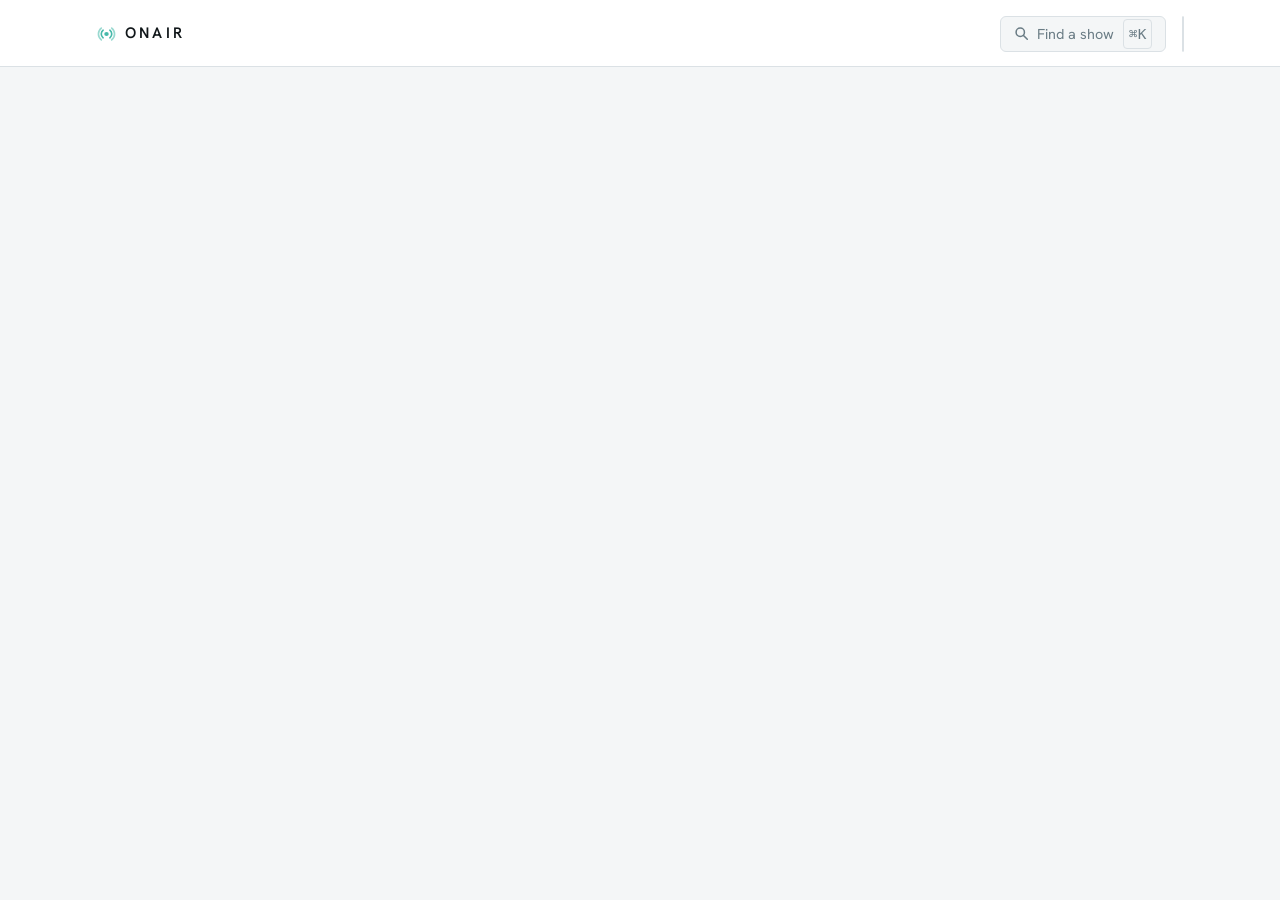
==== commit e7d2bdd5: "fixes, highlight last added, sort without articles" ====
--- a/public/index.html
+++ b/public/index.html
@@ -39,7 +39,7 @@
     <link rel="preconnect" href="https://fonts.gstatic.com" crossorigin />
     <link
       rel="stylesheet"
-      href="https://fonts.googleapis.com/css2?family=Schibsted+Grotesk:wght@400;500;600;700&display=swap"
+      href="https://fonts.googleapis.com/css2?family=Hanken+Grotesk:wght@400;500;600;700&display=swap"
     />
     <link rel="stylesheet" href="shelf.css" />
 
@@ -52,10 +52,12 @@
     <script type="module" src="shelf.js"></script>
   </head>
 
-  <body x-data="shelf">
+  <!-- Signing in closes the dialog that asked for it. The effect sits on the page, not on the
+   dialog, so opening the dialog while already signed in does not shut it again. -->
+  <body x-data="shelf" x-effect="$store.account.user && (joining = false)">
     <!-- The account lives in the masthead, which stays put. A shelf of forty shows is a long
      way to scroll for a thing you are meant to notice once. -->
-    <header x-data="account" x-effect="user && (joining = false)">
+    <header>
       <div class="wrap top">
         <span class="logo"><img src="mark.svg" alt="" />ONAIR</span>
         <div class="grow"></div>
@@ -69,16 +71,28 @@
         </button>
         <button
           class="acct"
-          :class="{ on: user }"
+          :class="{ on: $store.account.user }"
           x-cloak
           @click="joining = true"
-          :title="user ? `Signed in as ${user.email}` : 'Sync your shows across devices'"
-          x-text="user ? 'Synced' : 'Sync'"
+          :title="$store.account.user ? `Signed in as ${$store.account.user.email}` : 'Sync your shows across devices'"
+          x-text="$store.account.user ? 'Synced' : 'Sync'"
         ></button>
-      </div>
-
-      <!-- The four states a show can be in, plus what you gave up on. The old word "caught up"
-       covered three of these at once. -->
+        <div class="lamps" role="group" aria-label="Theme">
+          <template x-for="choice in themes" :key="choice.name">
+            <button
+              class="lamp"
+              @click="pick(choice.value)"
+              :aria-pressed="theme === choice.value"
+              :aria-label="choice.name"
+              :title="choice.name"
+              x-text="choice.mark"
+            ></button>
+          </template>
+        </div>
+      </div>
+
+      <!-- One tab for each state a tracked show can be in, and one for what the shelf
+       suggests. The count says how much is on each shelf before you open it. -->
       <nav class="wrap tabs" x-cloak>
         <template x-for="state in $states" :key="state.key">
           <button
@@ -100,73 +114,68 @@
         </button>
       </nav>
 
-      <!-- Asking for an account is a whole decision, so it gets the room to explain itself
-       and does not crowd the shelf while nobody is asking. -->
-      <template x-if="joining">
-        <div class="veil" @click.self="joining = false">
-          <div class="gate" role="dialog" aria-modal="true" aria-labelledby="why">
-            <button class="shut" @click="joining = false" aria-label="Close">✕</button>
-
-            <template x-if="user">
-              <div>
-                <h2 id="why">Your shows are syncing</h2>
-                <p class="why">
-                  Signed in as <b x-text="user.email"></b>. Everything you mark is kept on
-                  every device you sign in on.
-                </p>
-                <button class="btn" @click="signOut()">Sign out</button>
-              </div>
-            </template>
-
-            <template x-if="!user">
-              <div>
-                <h2 id="why">Sync your shows across devices</h2>
-                <p class="why">
-                  What you watch is kept in this browser. An account keeps it together on
-                  your phone, your laptop, and anything else you sign in on.
-                </p>
-
-                <form @submit.prevent="signIn()">
-                  <label>
-                    Email
-                    <input
-                      type="email"
-                      x-model="email"
-                      autocomplete="email"
-                      placeholder="you@example.com"
-                      required
-                    />
-                  </label>
-                  <label>
-                    Password
-                    <input
-                      type="password"
-                      x-model="password"
-                      autocomplete="current-password"
-                      placeholder="at least eight characters"
-                      required
-                    />
-                  </label>
-
-                  <p class="wrong" x-show="note" x-text="note"></p>
-
-                  <div class="two">
-                    <button class="btn keep">Sign in</button>
-                    <button class="btn" type="button" @click="signUp()">
-                      Create an account
-                    </button>
-                  </div>
-                </form>
-
-                <p class="small">
-                  Email and a password, nothing else. No confirmation mail to wait for.
-                </p>
-              </div>
-            </template>
-          </div>
+    </header>
+
+    <!-- Asking for an account is a whole decision, so it gets the room to explain itself
+     and does not crowd the shelf while nobody is asking. It stands on the page rather than in
+     the masthead: the masthead paints on its own layer, and a dialog inside it would draw
+     under the detail sheet. -->
+    <template x-if="joining">
+      <div class="veil" @click.self="joining = false">
+        <div class="gate" role="dialog" aria-modal="true" aria-labelledby="why">
+          <button class="shut" @click="joining = false" aria-label="Close">✕</button>
+
+          <template x-if="$store.account.user">
+            <div>
+              <h2 id="why">Synced</h2>
+              <p class="why"><b x-text="$store.account.user.email"></b></p>
+              <button class="btn" @click="$store.account.signOut()">Sign out</button>
+            </div>
+          </template>
+
+          <template x-if="!$store.account.user">
+            <div>
+              <h2 id="why">Sync across devices</h2>
+              <p class="why">Your shows are in this browser only.</p>
+
+              <form @submit.prevent="$store.account.signIn()">
+                <label>
+                  Email
+                  <input
+                    type="email"
+                    x-model="$store.account.email"
+                    autocomplete="email"
+                    placeholder="you@example.com"
+                    required
+                  />
+                </label>
+                <label>
+                  Password
+                  <input
+                    type="password"
+                    x-model="$store.account.password"
+                    autocomplete="current-password"
+                    placeholder="at least eight characters"
+                    required
+                  />
+                </label>
+
+                <p class="wrong" x-show="$store.account.note" x-text="$store.account.note"></p>
+
+                <div class="two">
+                  <button class="btn keep">Sign in</button>
+                  <button class="btn" type="button" @click="$store.account.signUp()">
+                    Create an account
+                  </button>
+                </div>
+              </form>
+
+              <p class="small">No confirmation email.</p>
+            </div>
+          </template>
         </div>
-      </template>
-    </header>
+      </div>
+    </template>
 
     <!-- Searching is a way in, not a row on the shelf, so it happens over the page. -->
     <div class="veil" x-show="finding" x-cloak @click.self="finding = false">
@@ -176,7 +185,8 @@
             type="search"
             x-ref="query"
             x-model="query"
-            placeholder="Search for a show, then press return…"
+            @input="typed()"
+            placeholder="Search for a show…"
             aria-label="Search for a show to track"
             autocomplete="off"
           />
@@ -245,10 +255,13 @@
 
       <div class="grid" x-cloak>
         <template x-for="show in showing" :key="show.id">
-          <!-- A suggestion is not tracked, so it opens the preview the search results open.
-           The card is two controls, not one: the poster opens the show, and the tick in the
-           corner marks the next episode. -->
-          <div class="card">
+          <!-- The whole card is one control, and it opens the show. A suggestion is not
+           tracked, so it opens the same sheet a search result opens. -->
+          <div
+            class="card"
+            :data-show="show.id"
+            :class="{ arrived: arrived === show.id }"
+          >
             <button
               class="open"
               @click="tab === 'discover' ? look(show.id) : look_at(show.id)"
@@ -272,44 +285,19 @@
               ></span>
               <span class="meter"><i :style="`width:${through(show)}%`"></i></span>
             </span>
-              <h3 x-text="show.name"></h3>
+              <h3 x-text="title(show)"></h3>
               <p x-text="caption(show)"></p>
             </button>
-
-            <!-- Pointer devices only. A poster on a phone is 117px wide and cannot hold two
-             targets a thumb can hit apart; there the sheet is how an episode is marked. -->
-            <button
-              class="tick"
-              x-show="tab !== 'discover' && behind(show)"
-              @click="marked === show.id ? undo(show) : mark(show)"
-              :class="{ back: marked === show.id }"
-              :title="marked === show.id ? 'Undo' : `Mark ${nextCode(show)} watched`"
-              :aria-label="marked === show.id ? 'Undo' : `Mark ${nextCode(show)} watched`"
-              x-text="marked === show.id ? '↶' : '✓'"
-            ></button>
           </div>
         </template>
       </div>
 
-      <p class="none" x-show="!showing.length" x-cloak>Nothing on this shelf.</p>
+      <p class="none" x-show="bare" x-cloak>Nothing on this shelf.</p>
     </main>
 
     <div class="wrap">
-      <!-- The theme is chosen once and then left alone, so it sits here rather than competing
-       with search and the account for the masthead. -->
+      <!-- Below the shelf, because a backup is something you go looking for. -->
       <footer x-cloak>
-        <div class="lamps" role="group" aria-label="Theme">
-          <template x-for="choice in themes" :key="choice.name">
-            <button
-              class="lamp"
-              @click="pick(choice.value)"
-              :aria-pressed="theme === choice.value"
-              :aria-label="choice.name"
-              :title="choice.name"
-              x-text="choice.mark"
-            ></button>
-          </template>
-        </div>
         <div class="grow"></div>
 
         <!-- A browser is not the only copy. The file carries the watch data and nothing that
@@ -351,16 +339,17 @@
             :style="`--hue:${hue(show)};${hero(show) ? `background-image:url('${hero(show)}')` : ''}`"
           >
             <button class="shut" @click="shut()" aria-label="Close">✕</button>
+
+            <!-- The network's mark keeps its own colours, so it sits on a plate of its own in
+             the far corner rather than on the picture beside the words. -->
+            <template x-if="logo(show)">
+              <span class="plate"><img :src="logo(show)" :alt="show.network" /></span>
+            </template>
+
             <div class="lift">
-              <!-- The network's own mark where it has one, and its name where it has not. -->
-              <div class="caps whose">
-                <template x-if="logo(show)">
-                  <img class="badge-net" :src="logo(show)" :alt="show.network" />
-                </template>
-                <span x-show="!logo(show)" x-text="show.network || 'unknown network'"></span>
-                <span x-text="show.tvStatus"></span>
-              </div>
-              <h2 x-text="show.name"></h2>
+              <div class="caps" x-text="`${show.network || 'unknown network'} · ${show.tvStatus}`"></div>
+              <h2 x-text="title(show)"></h2>
+              <div class="also" x-show="translated(show)" x-text="translated(show)"></div>
               <div class="tag" x-show="show.tagline" x-text="show.tagline"></div>
               <div
                 class="sub"
@@ -386,14 +375,10 @@
               ></span>
             </div>
 
-            <!-- The one thing a reader most often came here to do, said as the thing it does
-             rather than as a count to interpret. -->
-            <template x-if="tracked && behind(show)">
-              <button class="next" @click="$store.library.watchNext(show)">
-                <span x-text="`Watched ${nextCode(show)}`"></span>
-                <span class="rest" x-text="`${behind(show)} available`"></span>
-              </button>
-            </template>
+            <div class="line" x-show="behind(show)">
+              <b x-text="`${behind(show)} available`"></b>
+              <span x-text="nextCode(show)"></span>
+            </div>
             <div class="line" x-show="show.upcoming.length">
               <b>Coming up</b>
               <span
@@ -465,7 +450,14 @@
                       class="epi"
                       :class="{ seen: tracked && season.watched >= episode.episode }"
                       :disabled="!tracked || episode.airDate > today()"
-                      @click="watchTo(show, season.number, episode.episode)"
+                      @click="
+                        watchTo(
+                          show,
+                          season.number,
+                          episode.episode,
+                          season.watched >= episode.episode,
+                        )
+                      "
                     >
                       <span
                         class="tick"
--- a/public/shelf.css
+++ b/public/shelf.css
@@ -5,11 +5,14 @@
   --panel: #ffffff;
   --rule: #dbe1e5;
   --ink: #11171a;
-  --mute: #5c6d76;
+  --mute: #6a7c85;
   --accent: #1d3e77;
   --signal: #9a6206;
   --shade: rgba(17, 23, 26, 0.08);
   --danger: #b8402f;
+  /* The height of a control in the masthead. Search, the account and the theme are one row of
+     actions, and a row of actions is one height. */
+  --act: 2.25rem;
 }
 /* The dark tokens are written twice on purpose. The media query serves the reader who has
    chosen nothing, and the attribute serves the reader who has, so a pinned theme beats the
@@ -45,12 +48,12 @@
   margin: 0;
   background: var(--ground);
   color: var(--ink);
-  font: 400 15px/1.55 "Schibsted Grotesk", ui-sans-serif, system-ui, sans-serif;
+  font: 400 15px/1.55 "Hanken Grotesk", ui-sans-serif, system-ui, sans-serif;
   font-variant-numeric: tabular-nums;
 }
 [x-cloak] { display: none !important; }
 button { font: inherit; border: 0; background: none; color: inherit; cursor: pointer; }
-:focus-visible { outline: 2px solid var(--accent); outline-offset: 2px; }
+:focus-visible { outline: 1px solid var(--accent); outline-offset: 1px; }
 @media (prefers-reduced-motion: reduce) { * { transition: none !important; } }
 
 .wrap { width: min(100% - 2.5rem, 68rem); margin-inline: auto; }
@@ -70,14 +73,16 @@
 .logo {
   display: flex; align-items: center; gap: 0.5rem;
   font-size: 0.95rem; font-weight: 600; letter-spacing: 0.22em; text-transform: uppercase;
-  color: var(--ink); text-decoration: none;
-}
-.logo:hover { color: var(--accent); }
+}
 .logo img { width: 1.3rem; height: 1.3rem; }
+
+/* The three actions stand at one height and on one baseline, so the row reads as three ways to
+   act and not as three unrelated things. Each keeps its own width, which is what it holds. */
+.find, .acct, .lamps { height: var(--act); flex: none; }
 .find {
   display: inline-flex; align-items: center; gap: 0.55rem;
   background: var(--ground); border: 1px solid var(--rule);
-  border-radius: 6px; padding: 0.38rem 0.8rem; color: var(--mute); font-size: 0.9rem;
+  border-radius: 6px; padding: 0 0.8rem; color: var(--mute); font-size: 0.9rem;
 }
 .find:hover { color: var(--ink); border-color: var(--accent); }
 .find svg { width: 0.95rem; height: 0.95rem; flex: none; }
@@ -89,9 +94,9 @@
 /* A finger is not a cursor. A device with no hardware keyboard cannot press the shortcut, and
    wants a target it can hit without aiming. */
 @media (hover: none) and (pointer: coarse) {
+  :root { --act: 2.75rem; }
   .find kbd { display: none; }
-  .find, .acct { min-height: 2.75rem; padding-inline: 0.9rem; }
-  .lamp { width: 2.75rem; height: 2.75rem; }
+  .find, .acct { padding-inline: 0.9rem; }
 }
 
 /* ---- finding a show, over the shelf ---- */
@@ -143,24 +148,15 @@
   width: 100%;
 }
 
-/* The tick sits diagonally opposite the count, at the far corner from where a poster is
-   pressed to open it, and it appears only while the card is under the pointer. */
-.tick {
-  position: absolute; left: 0.35rem; bottom: 2.9rem;
-  width: 1.75rem; height: 1.75rem; border-radius: 6px;
-  display: grid; place-items: center; font-size: 0.9rem;
-  color: #fff; background: color-mix(in srgb, var(--accent) 82%, #000);
-  box-shadow: 0 2px 8px rgba(0, 0, 0, 0.45);
-  opacity: 0; transition: opacity 0.12s ease;
-}
-.card:hover .tick, .tick:focus-visible { opacity: 1; }
-.tick:hover { background: var(--accent); }
-.tick.back { opacity: 1; background: var(--signal); }
-
-/* Without a pointer there is nothing to hover, so the tick never appears and the sheet is
-   the way in. */
-@media (hover: none) {
-  .tick { display: none; }
+/* A show that has just been added is lit for a few seconds, because the shelf sorts by title
+   and its poster lands wherever the name puts it. */
+.card.arrived .art { box-shadow: 0 0 0 2px var(--accent), 0 0 22px 2px var(--accent); }
+@media (prefers-reduced-motion: no-preference) {
+  .card.arrived .art { animation: settle 4s ease-out forwards; }
+}
+@keyframes settle {
+  0% { box-shadow: 0 0 0 2px var(--accent), 0 0 26px 4px var(--accent); }
+  100% { box-shadow: 0 1px 2px var(--shade), 0 10px 22px var(--shade); }
 }
 /* Every box that holds artwork paints the stand-in first, and the picture covers it when there
    is one. A poster that is missing, or that fails to load, leaves the stand-in showing. */
@@ -199,7 +195,11 @@
 }
 .meter { position: absolute; inset: auto 0 0 0; height: 4px; background: rgba(0, 0, 0, 0.35); }
 .meter i { display: block; height: 100%; background: #fff; }
-.card h3 { margin: 0; font-size: 0.97rem; font-weight: 600; line-height: 1.3; }
+/* Room for two lines of title whether or not the title needs them, so the captions along a
+   row of posters sit on one line instead of stepping around the long names. */
+.card h3 {
+  margin: 0; font-size: 0.97rem; font-weight: 600; line-height: 1.3; min-height: 2.6em;
+}
 .card p {
   margin: 0; color: var(--mute); font-size: 0.8rem;
   overflow: hidden; text-overflow: ellipsis; white-space: nowrap;
@@ -238,13 +238,20 @@
   letter-spacing: -0.015em; text-wrap: balance; color: #fff;
 }
 .hero .caps { color: rgba(255, 255, 255, 0.78); }
-.whose { display: flex; align-items: center; gap: 0.6rem; }
-/* Network marks are supplied as flat artwork, most of them black. Forcing them white keeps
-   them legible on the scrim, at the cost of the ones that carry a colour of their own. */
-.badge-net {
-  height: 1rem; width: auto; max-width: 5.5rem; object-fit: contain;
-  filter: brightness(0) invert(1); opacity: 0.9;
-}
+.hero .also { color: rgba(255, 255, 255, 0.72); font-size: 0.85rem; margin-bottom: 0.15rem; }
+
+/* Network marks come as artwork of every shape and colour, all 154px wide. A plate carries
+   them in their own colours, and a box they fit inside keeps a square mark and a long one at
+   comparable weight. */
+.plate {
+  position: absolute; z-index: 1; top: 0.9rem; left: 1.5rem;
+  display: inline-flex; padding: 0.45rem;
+  background: rgba(255, 255, 255, 0.94); border-radius: 5px;
+}
+/* The plate takes the size of the mark inside it. Both bounds are set because the marks come
+   at one width and every height: a disc and a wordmark need different limits to carry the
+   same weight. */
+.plate img { max-height: 1.9rem; max-width: 4.5rem; width: auto; height: auto; }
 .hero .sub { color: rgba(255, 255, 255, 0.82); font-size: 0.88rem; }
 .hero .tag {
   color: rgba(255, 255, 255, 0.9); font-size: 0.92rem; font-style: italic;
@@ -279,15 +286,6 @@
   display: flex; justify-content: space-between; gap: 1rem;
   padding: 0.42rem 0; border-bottom: 1px dotted var(--rule); font-size: 0.9rem;
 }
-.next {
-  display: flex; align-items: baseline; justify-content: space-between; gap: 1rem;
-  width: 100%; margin: 1rem 0 0.2rem; padding: 0.7rem 0.85rem;
-  border: 1px solid var(--accent); border-radius: 6px; font-weight: 500;
-  color: var(--accent); background: color-mix(in srgb, var(--accent) 10%, transparent);
-}
-.next:hover { background: color-mix(in srgb, var(--accent) 18%, transparent); }
-.next .rest { font-size: 0.8rem; font-weight: 400; opacity: 0.8; }
-
 .line b { font-weight: 600; }
 .line span:last-child { color: var(--mute); }
 .rated { display: inline-flex; align-items: center; gap: 0.5rem; }
@@ -324,8 +322,7 @@
 .epi:hover:enabled { background: var(--ground); }
 .epi .tick { color: var(--accent); font-weight: 700; }
 .epi .no { color: var(--mute); font-size: 0.8rem; }
-.epi .nm { overflow: hidden; text-overflow: ellipsis; white-space: nowrap; }
-.epi .dt { color: var(--mute); font-size: 0.78rem; }
+.epi .dt { color: var(--mute); font-size: 0.78rem; white-space: nowrap; }
 .epi:disabled { opacity: 0.5; cursor: default; }
 
 .doers {
@@ -351,14 +348,13 @@
   border: 1px solid var(--rule); border-radius: 6px; background: var(--panel);
   color: var(--ink); width: 9rem; }
 
-/* Three joined buttons rather than one that cycles, so the theme in force is the one that
-   looks pressed instead of something to infer from a glyph. */
+/* Three joined buttons, so the theme in force is the one that looks pressed. */
 .lamps {
-  display: inline-flex; flex: none; overflow: hidden;
+  display: inline-flex; overflow: hidden;
   border: 1px solid var(--rule); border-radius: 6px;
 }
 .lamp {
-  width: 1.95rem; height: 1.95rem; display: grid; place-items: center;
+  width: var(--act); display: grid; place-items: center;
   font-size: 0.9rem; color: var(--mute); background: var(--ground);
 }
 .lamp + .lamp { border-left: 1px solid var(--rule); }
@@ -369,8 +365,8 @@
 
 /* Signed out it is an offer, signed in it is a state. Same slot, same modal behind it. */
 .acct {
-  border: 1px solid var(--accent); border-radius: 6px; padding: 0.38rem 0.8rem;
-  font-size: 0.9rem; color: var(--accent); flex: none;
+  border: 1px solid var(--accent); border-radius: 6px; padding: 0 0.8rem;
+  font-size: 0.9rem; color: var(--accent);
   background: color-mix(in srgb, var(--accent) 10%, transparent);
 }
 .acct:hover { background: color-mix(in srgb, var(--accent) 18%, transparent); }
@@ -398,11 +394,11 @@
   text-transform: uppercase; color: var(--mute);
 }
 .gate input {
-  font: inherit; font-size: 0.95rem; padding: 0.5rem 0.6rem; width: 100%;
+  font: inherit; font-size: 0.95rem; font-weight: 400; padding: 0.5rem 0.6rem; width: 100%;
   border: 1px solid var(--rule); border-radius: 6px;
   background: var(--ground); color: var(--ink); text-transform: none; letter-spacing: normal;
 }
-.gate input:focus-visible { border-color: var(--accent); }
+.gate input:focus-visible { border-color: var(--accent); outline: none; }
 .gate .two { display: grid; grid-template-columns: 1fr 1fr; gap: 0.5rem; }
 .gate .two .btn { padding: 0.5rem; text-align: center; }
 .gate .wrong { margin: 0; color: var(--danger); font-size: 0.86rem; }
@@ -418,11 +414,17 @@
   .art .stand { font-size: 1.1rem; }
   .badge { min-width: 1.2rem; height: 1.2rem; font-size: 0.68rem; }
 
-  /* The masthead has to be one line, so search keeps only its glyph and everything tightens.
-     The tabs scroll sideways rather than stacking a second row on top of the shelf. */
+  /* The masthead has to hold four things on one line, so search keeps its glyph and drops the
+     words. The tabs scroll sideways rather than stacking a second row on top of the shelf. */
   .top { gap: 0.6rem; padding: 0.55rem 0 0.5rem; }
   .logo { font-size: 0.85rem; letter-spacing: 0.16em; }
   .logo img { width: 1.1rem; height: 1.1rem; }
+  .find .say, .find kbd { display: none; }
+  .find { width: var(--act); padding-inline: 0; justify-content: center; }
+  .find svg { width: 1.15rem; height: 1.15rem; }
+  /* Three squares of the full height do not fit beside the wordmark, the search and the
+     account. A segment keeps the height a thumb needs and gives back the width. */
+  .lamp { width: 2.25rem; }
 
   /* The last tab fades out at the edge rather than being cut off, so a clipped word reads as
      more to scroll to instead of as a mistake. */
